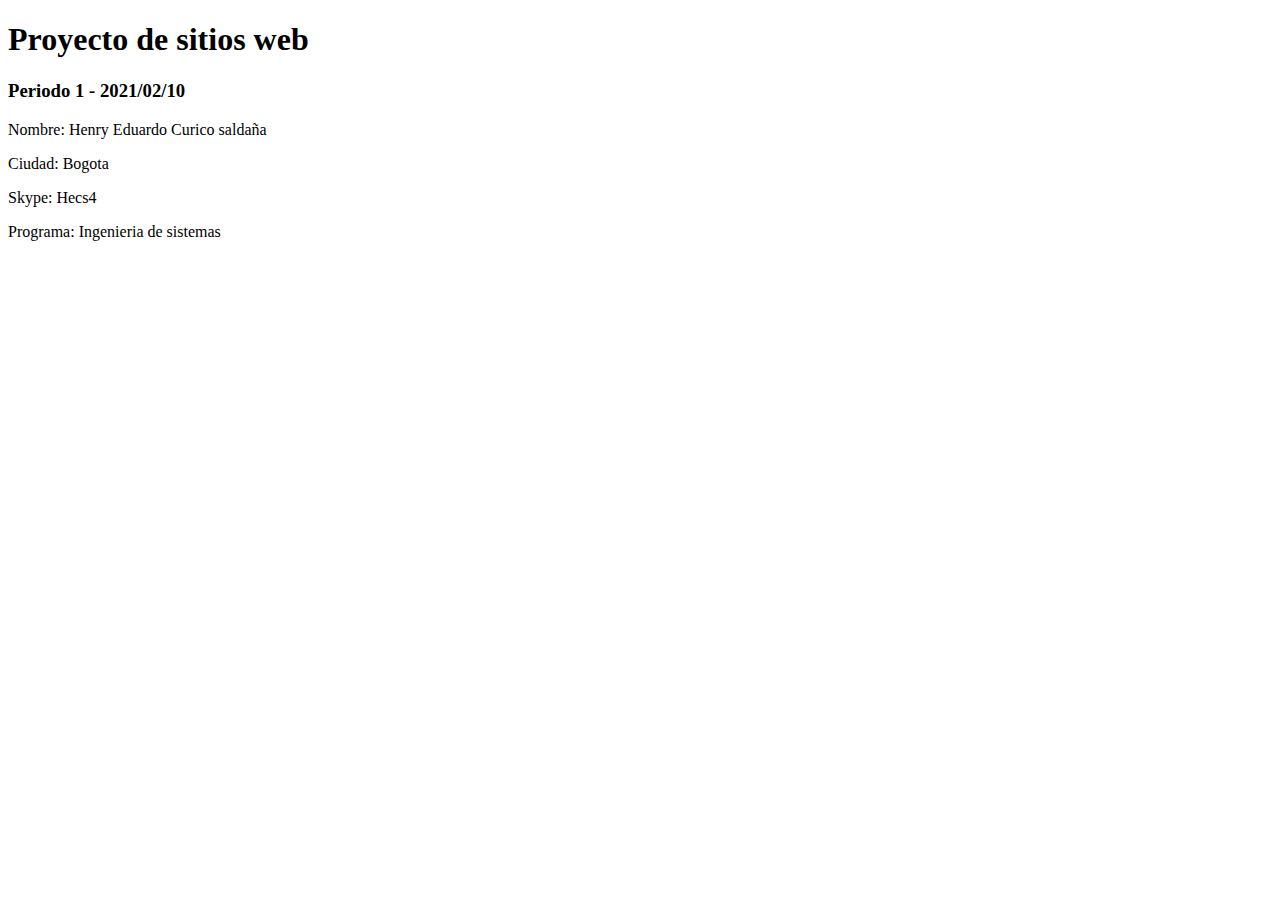
==== Index.html @ 18d14ae4 "Primer dato" ====
<!DOCTYPE html>
<html lang="en">
<head>
    <meta charset="UTF-8">
    <meta name="viewport" content="width=device-width, initial-scale=1.0">
    <title>Document</title>
</head>
<body>
    <h1>Proyecto de sitios web</h1>
    <h3>Periodo 1 - 2021/02/10</h3>
    <p>Nombre: Henry Eduardo Curico saldaña  </p>
    <p>Ciudad: Bogota</p>
    <p>Skype: Hecs4</p>
    <p>Programa: Ingenieria de sistemas</p>
</body>
</html>
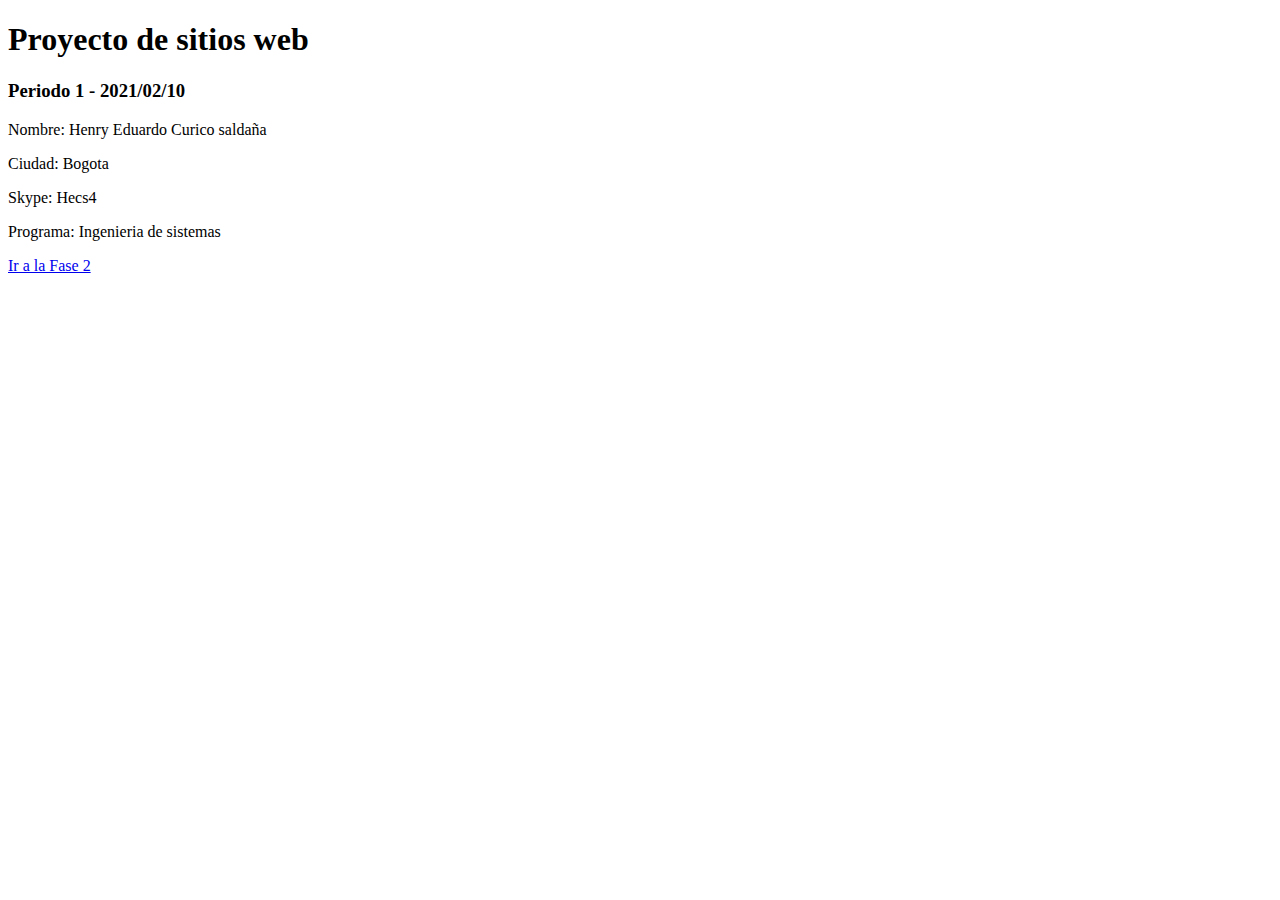
==== commit 8b2b63b4: "fase 2" ====
--- a/Index.html
+++ b/Index.html
@@ -12,5 +12,8 @@
     <p>Ciudad: Bogota</p>
     <p>Skype: Hecs4</p>
     <p>Programa: Ingenieria de sistemas</p>
+    
+        <a href="Design.html">Ir a la Fase 2</a>  
+     
 </body>
-</html>+</html> 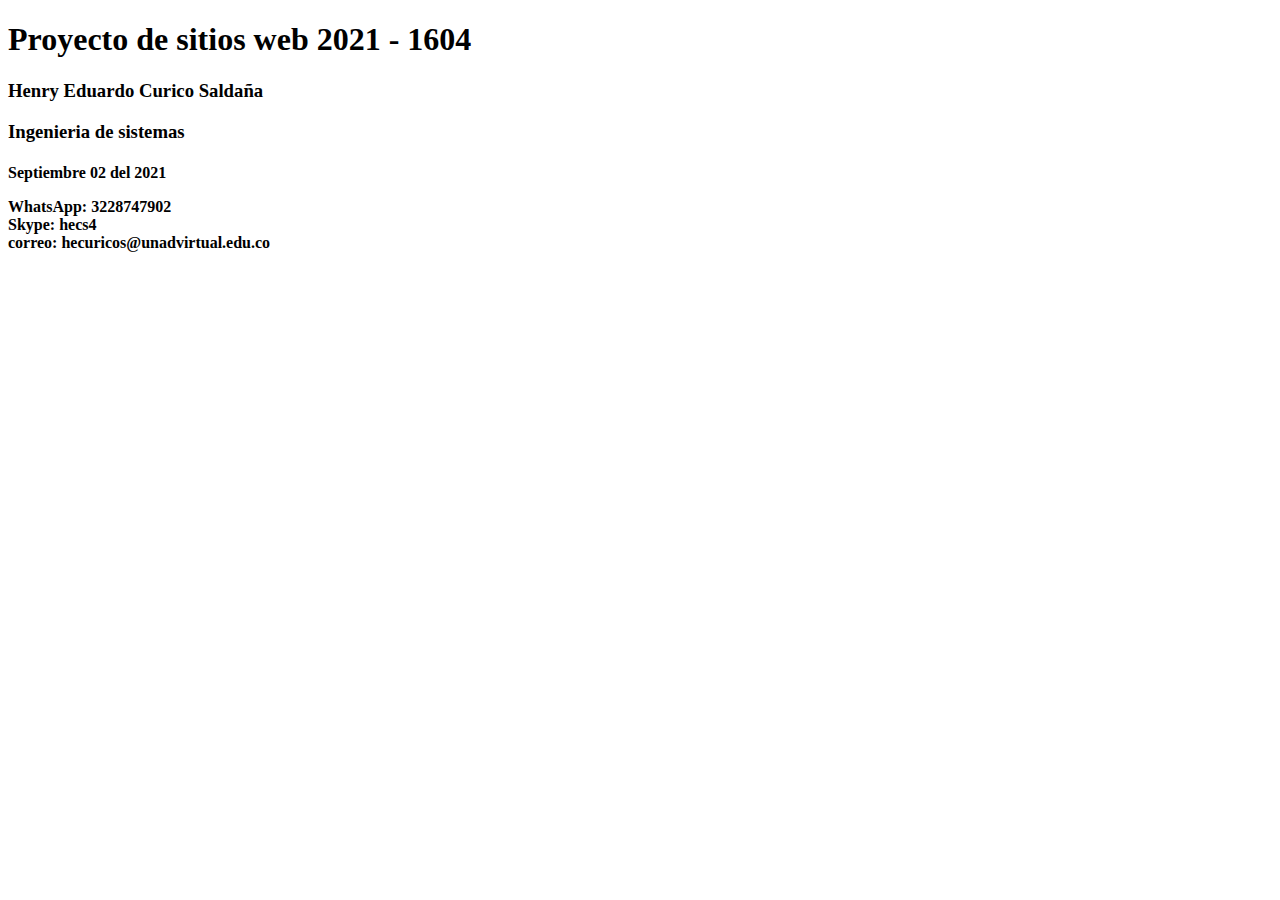
==== commit 58a8f578: "Creacion index" ====
--- a/Index.html
+++ b/Index.html
@@ -2,18 +2,25 @@
 <html lang="en">
 <head>
     <meta charset="UTF-8">
+    <meta http-equiv="X-UA-Compatible" content="IE=edge">
     <meta name="viewport" content="width=device-width, initial-scale=1.0">
     <title>Document</title>
 </head>
 <body>
-    <h1>Proyecto de sitios web</h1>
-    <h3>Periodo 1 - 2021/02/10</h3>
-    <p>Nombre: Henry Eduardo Curico saldaña  </p>
-    <p>Ciudad: Bogota</p>
-    <p>Skype: Hecs4</p>
-    <p>Programa: Ingenieria de sistemas</p>
+    <h1>Proyecto de sitios web 2021 - 1604</h1>   
     
-        <a href="Design.html">Ir a la Fase 2</a>  
-     
+    <h3>Henry Eduardo Curico Saldaña</h3>
+    <h3>Ingenieria de sistemas</h3>
+    <h4>
+        <p>Septiembre 02 del 2021</p>
+
+        <p>WhatsApp: 3228747902 <br>
+
+            Skype: hecs4 <br>
+            
+            correo: hecuricos@unadvirtual.edu.co
+        </p>
+    </h4>
+
 </body>
-</html> +</html>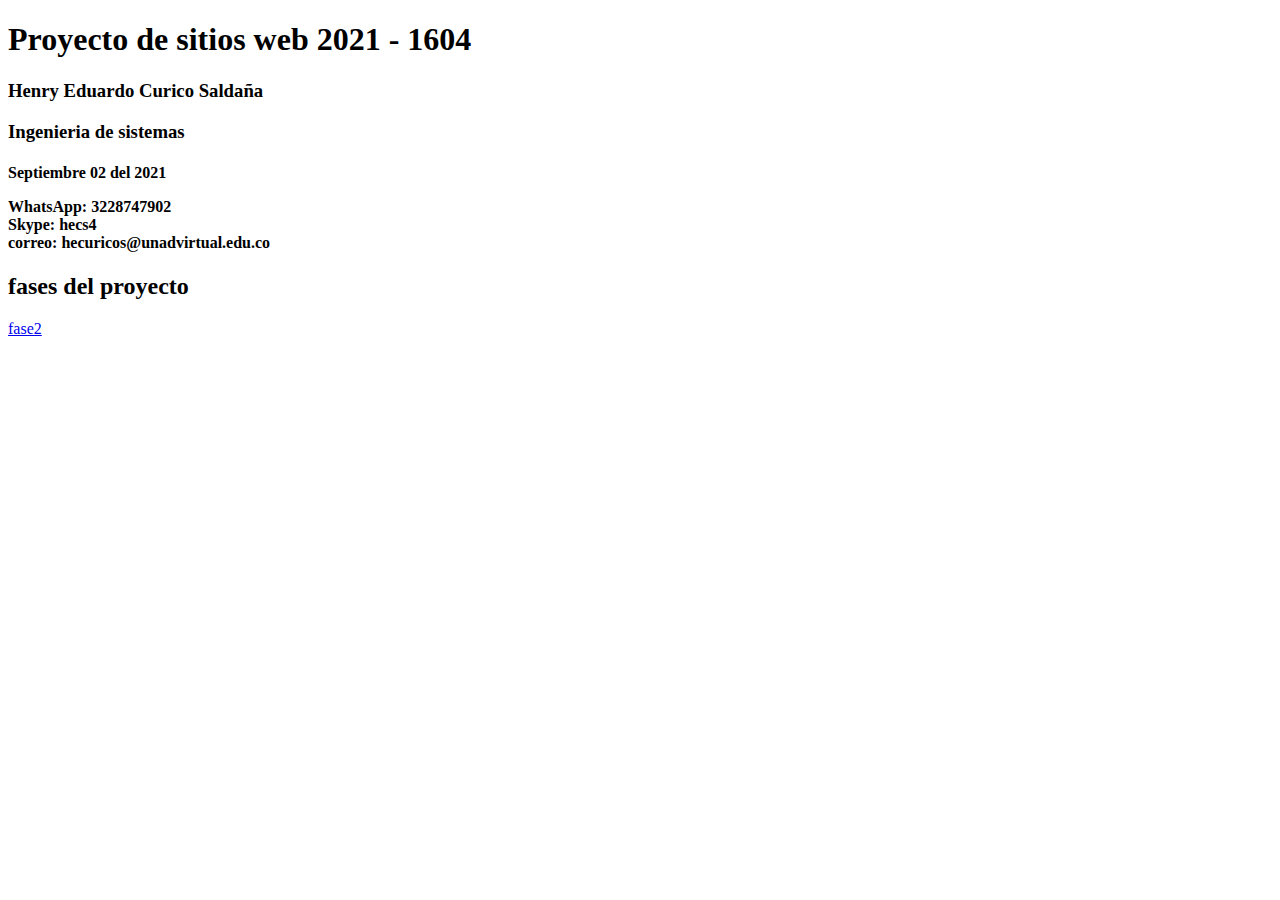
==== commit 62f55177: "fase2" ====
--- a/Index.html
+++ b/Index.html
@@ -21,6 +21,8 @@
             correo: hecuricos@unadvirtual.edu.co
         </p>
     </h4>
+<h2>fases del proyecto</h2>
+<a href="fase2/design.html"> fase2</a>
 
 </body>
 </html>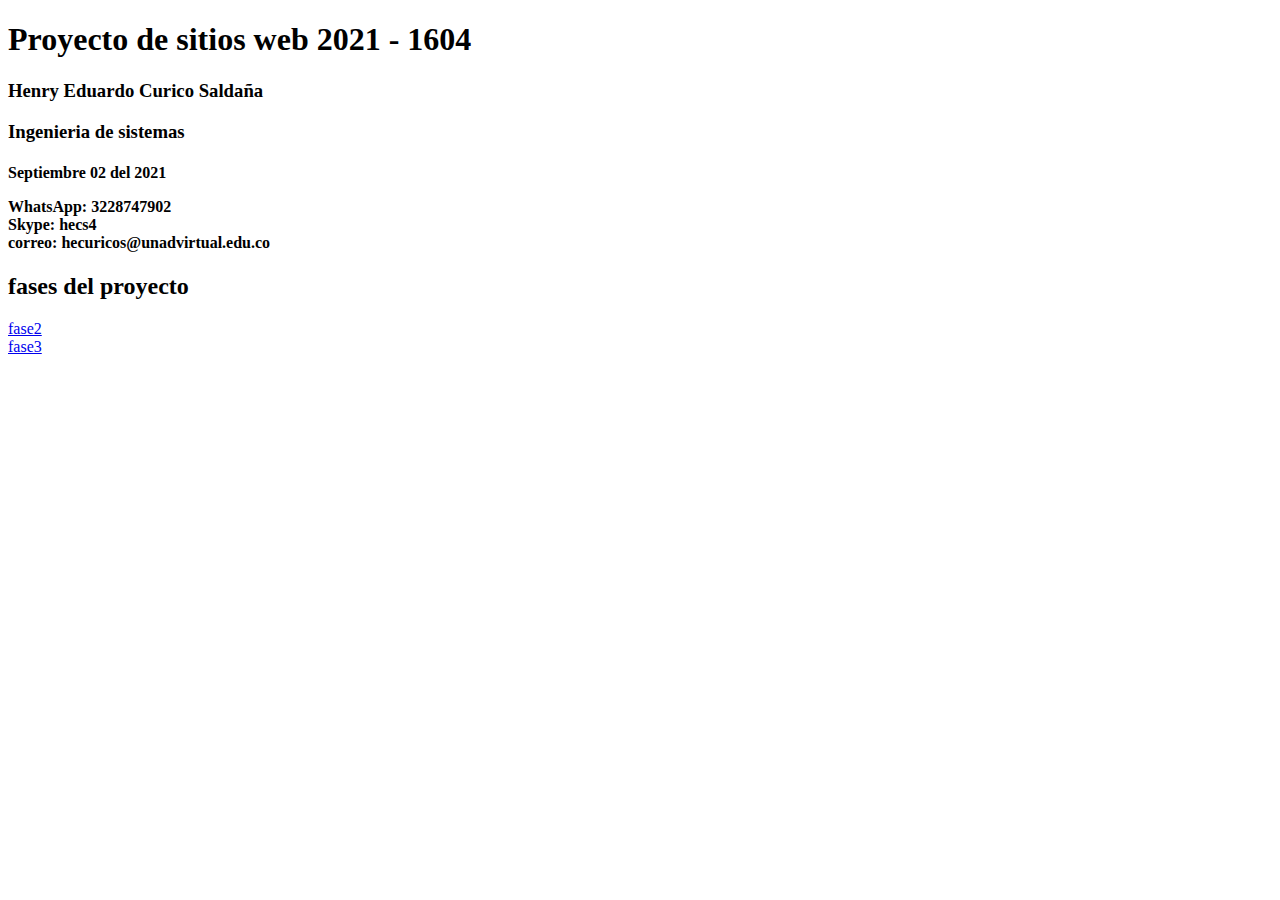
==== commit 98d53be3: "fase3" ====
--- a/Index.html
+++ b/Index.html
@@ -22,7 +22,8 @@
         </p>
     </h4>
 <h2>fases del proyecto</h2>
-<a href="fase2/design.html"> fase2</a>
+<a href="fase2/design.html"> fase2</a> <br>
+<a href="fase3/index.html">fase3</a>
 
 </body>
 </html>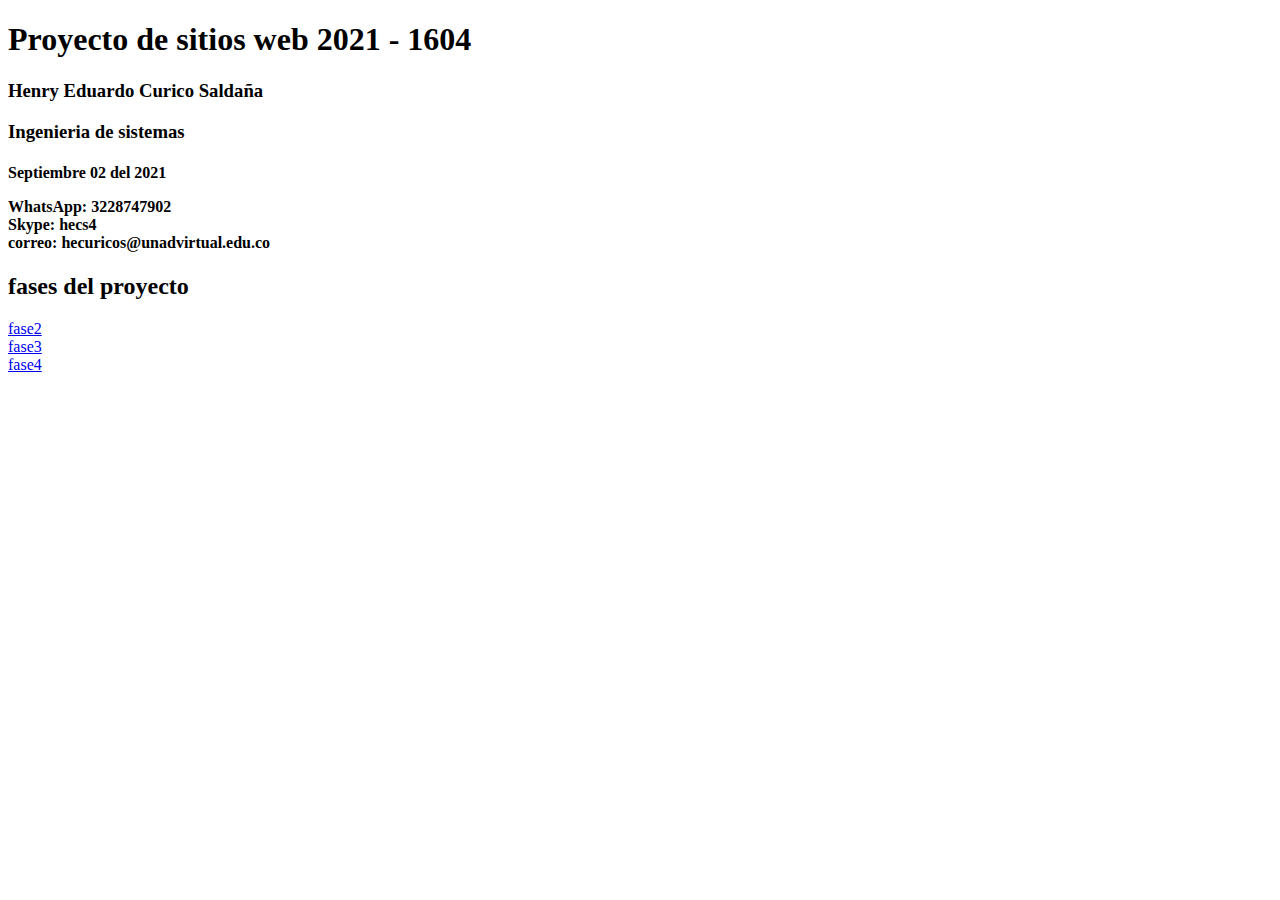
==== commit 85c0c25a: "Fase 4" ====
--- a/Index.html
+++ b/Index.html
@@ -23,7 +23,10 @@
     </h4>
 <h2>fases del proyecto</h2>
 <a href="fase2/design.html"> fase2</a> <br>
-<a href="fase3/index.html">fase3</a>
+<a href="fase3/index.html">fase3</a> <br>
+<a href="fase4/evaluacion.html">fase4</a>
+
+
 
 </body>
 </html>